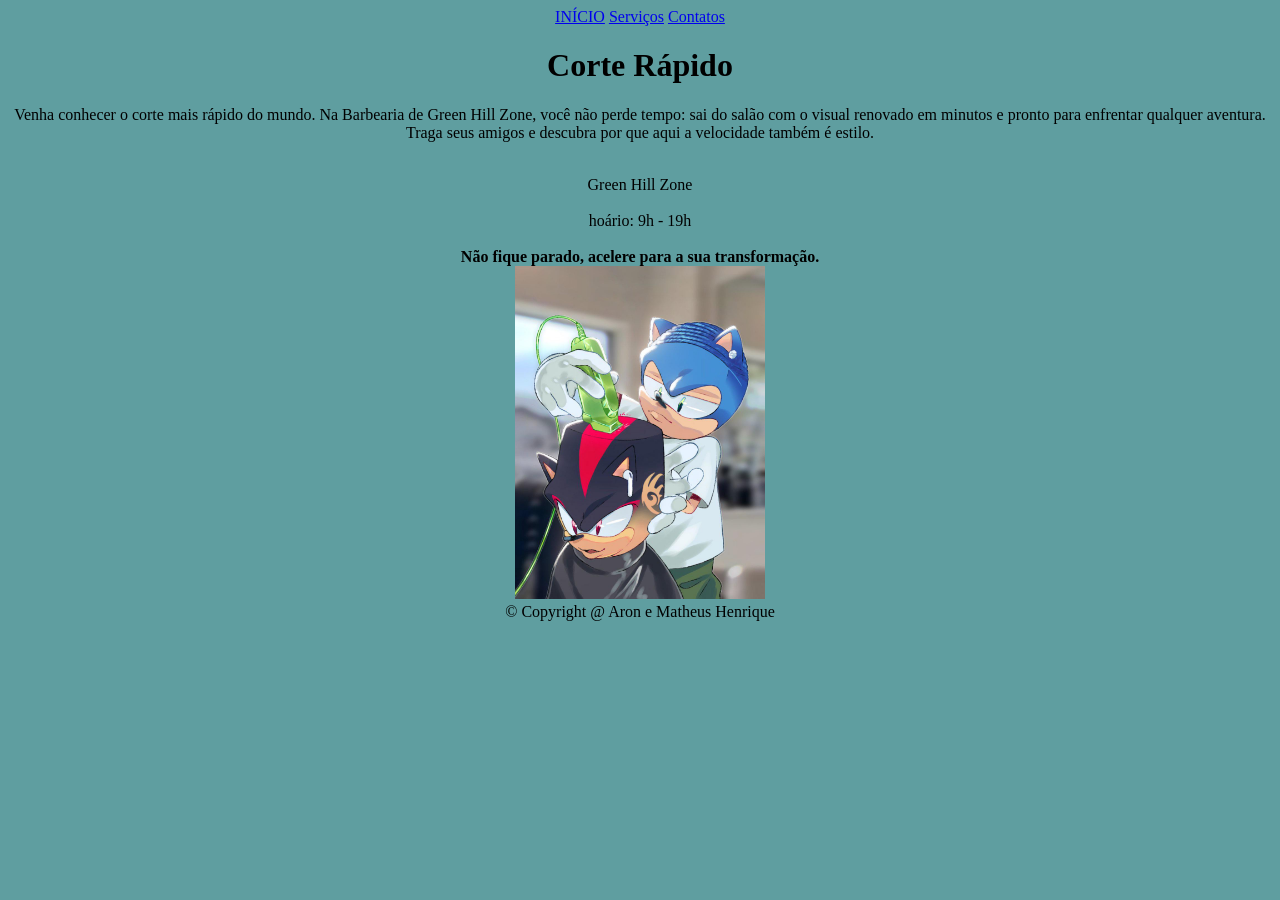
==== index.html @ 625e3352 "Add files via upload" ====
<!DOCTYPE html>
<html lang="en">
<head>
    <meta charset="UTF-8">
    <meta name="viewport" content="width=device-width, initial-scale=1.0">
    <title>Corte Rápido</title>
    <link rel="stylesheet" href="style.css">

</head>
<body>
<div class="menu">
  <a href="index.html">INÍCIO</a>
  <a href="servicos.html">Serviços</a>
  <a href="contatos.html">Contatos</a>
    <h1>Corte Rápido</h1>
 <p>Venha conhecer o corte mais rápido do mundo. Na Barbearia de Green Hill Zone, você não perde tempo: sai do salão com o visual renovado em minutos e pronto para enfrentar qualquer aventura. Traga seus amigos e descubra por que aqui a velocidade também é estilo.</p>


</br>Green Hill Zone<br>
</br>hoário: 9h - 19h <br>

</br><strong> Não fique parado, acelere para a sua transformação. </strong><br>
<img src="sonic.jpeg" alt="">

<footer>
    &copy; Copyright @ Aron e Matheus Henrique 
</footer>
 
 <nav class="menu-navegacao">


</body>
</html>
---- style.css ----
body{
 background-color: cadetblue;
 text-align: center;

}

nav{
    position: absolute;
}
img{
    width: 250px;
}
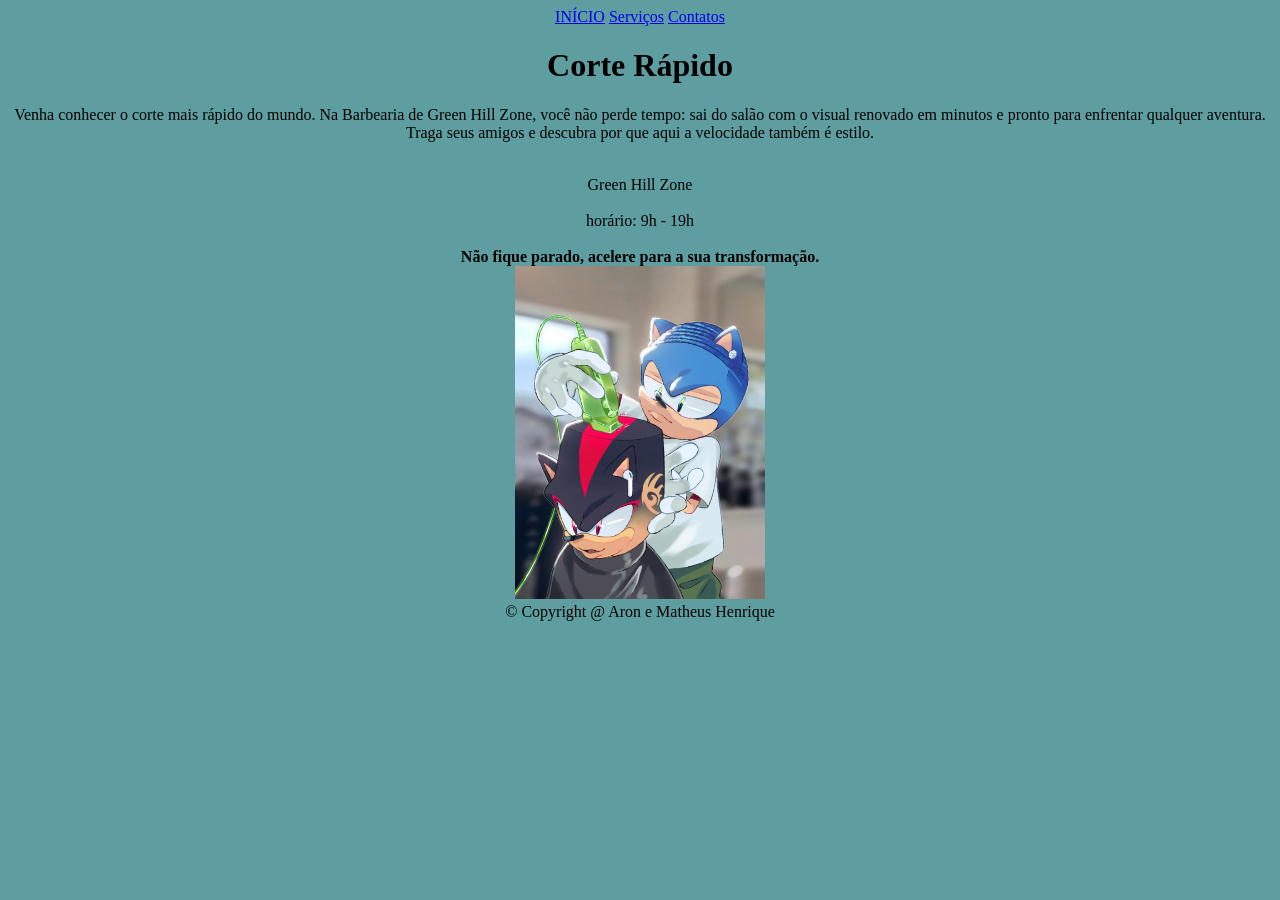
==== commit 4d0c0e92: "Update index.html" ====
--- a/index.html
+++ b/index.html
@@ -17,7 +17,7 @@
 
 
 </br>Green Hill Zone<br>
-</br>hoário: 9h - 19h <br>
+</br>horário: 9h - 19h <br>
 
 </br><strong> Não fique parado, acelere para a sua transformação. </strong><br>
 <img src="sonic.jpeg" alt="">
@@ -30,4 +30,4 @@
 
 
 </body>
-</html>+</html>
